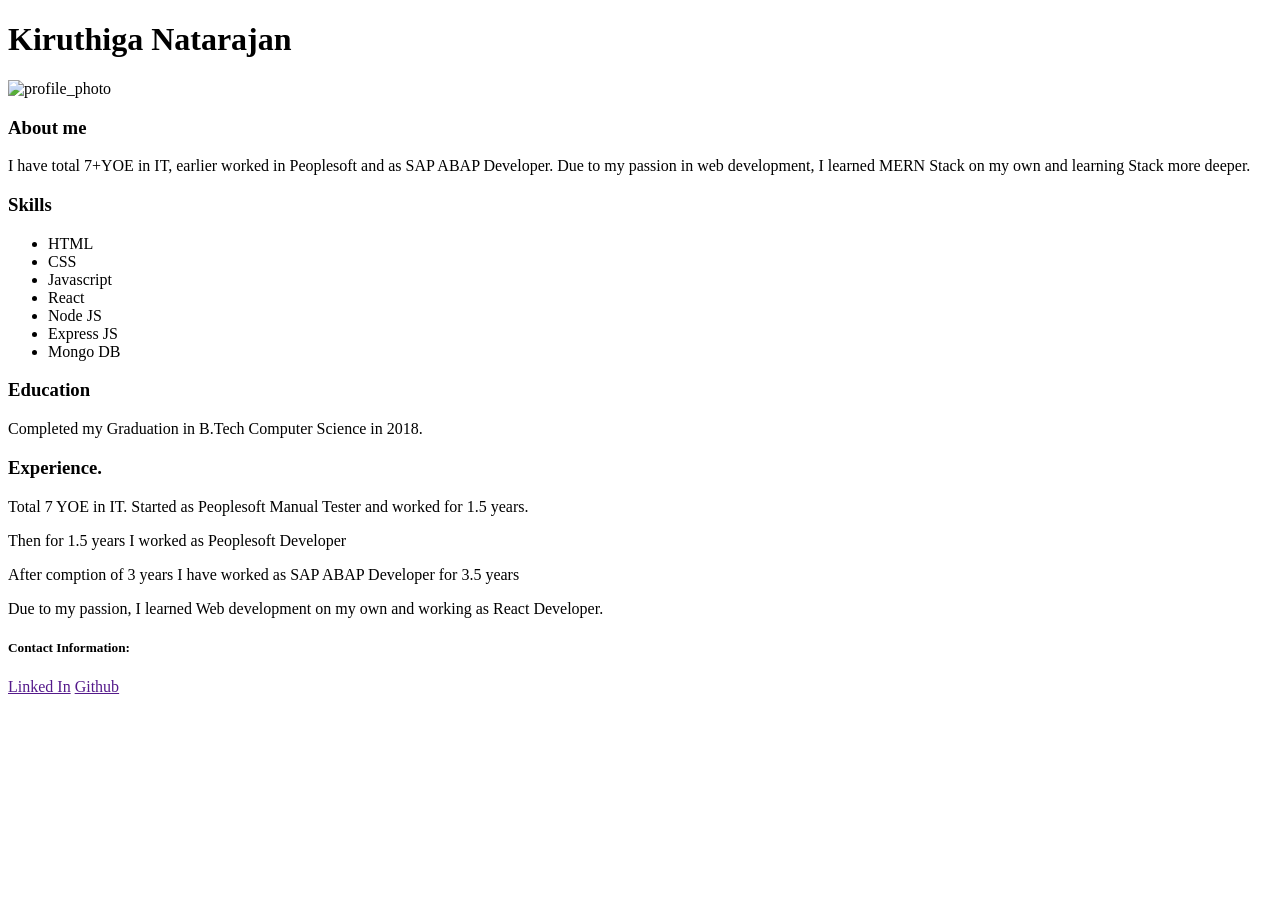
==== HTML/day_01_profile_page/Profile.html @ 427cf60a "Profile Page creation using HTML" ====
<!DOCTYPE html>
<html lang=""en-US">
<head>
    <title>Profile Page</title>
    <meta charset="UTF-8"/>
    <meta name="description" content="Profile page"/>
    <meta name="viewport" content="width=device-width, initial-scale=1.0"/>
</head>
<body>
    <h1>Kiruthiga Natarajan</h1>
    <img src="https://cdn.pixabay.com/photo/2024/07/14/14/42/woman-8894656_1280.jpg" alt="profile_photo" width="200" height="200"/>
    <main>
        <section>
            <h3>About me</h3>
            <p>I have total 7+YOE in IT, earlier worked in Peoplesoft and as SAP ABAP Developer.
                Due to my passion in web development, I learned MERN Stack on my own and learning Stack more deeper.
            </p>
        </section>
        <section>
            <h3>Skills</h3>
            <ul>
                <li>HTML</li>
                <li>CSS</li>
                <li>Javascript</li>
                <li>React</li>
                <li>Node JS</li>
                <li>Express JS</li>
                <li>Mongo DB</li>
            </ul>
        </section>
        <section>
            <h3>Education</h3>
          <p>Completed my Graduation in B.Tech Computer Science in 2018.</p>
        </section>
        <section>
            <h3>Experience.</h3> 
            <p>Total 7 YOE in IT. Started as Peoplesoft Manual Tester and worked for 1.5 years.</p>
            <p>Then for 1.5 years I worked as Peoplesoft Developer</p>
            <p>After comption of 3 years I have worked as SAP ABAP Developer for 3.5 years</p>
            <p>Due to my passion, I learned Web development on my own and working as React Developer.</p>
        </section>
    </main>
    <footer>
        <section>
            <h5>Contact Information:</h5>
            <a href="">Linked In</a>
            <a href="">Github</a>
        </section>
    </footer>
</body>
</html>
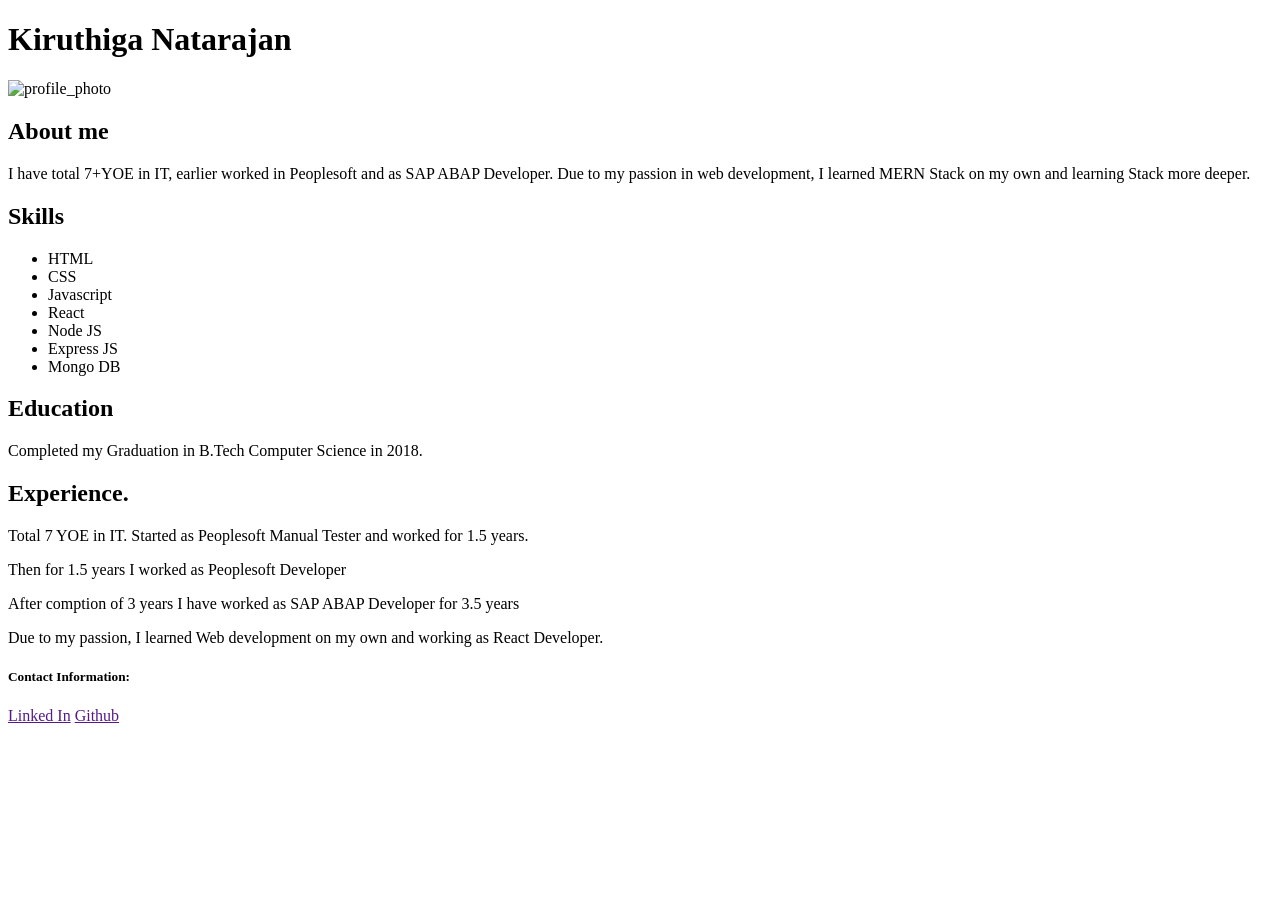
==== commit 05e7d939: "day2 job application form creation" ====
--- a/HTML/day_01_profile_page/Profile.html
+++ b/HTML/day_01_profile_page/Profile.html
@@ -1,51 +1,69 @@
-<!DOCTYPE html>
-<html lang=""en-US">
-<head>
+<!doctype html>
+<html lang="en-US">
+  <head>
     <title>Profile Page</title>
-    <meta charset="UTF-8"/>
-    <meta name="description" content="Profile page"/>
-    <meta name="viewport" content="width=device-width, initial-scale=1.0"/>
-</head>
-<body>
-    <h1>Kiruthiga Natarajan</h1>
-    <img src="https://cdn.pixabay.com/photo/2024/07/14/14/42/woman-8894656_1280.jpg" alt="profile_photo" width="200" height="200"/>
+    <meta charset="UTF-8" />
+    <meta name="description" content="Profile page" />
+    <meta name="viewport" content="width=device-width, initial-scale=1.0" />
+  </head>
+  <body>
+    <header>
+      <h1>Kiruthiga Natarajan</h1>
+      <img
+        src="https://cdn.pixabay.com/photo/2024/07/14/14/42/woman-8894656_1280.jpg"
+        alt="profile_photo"
+        width="200"
+        height="200"
+      />
+    </header>
     <main>
-        <section>
-            <h3>About me</h3>
-            <p>I have total 7+YOE in IT, earlier worked in Peoplesoft and as SAP ABAP Developer.
-                Due to my passion in web development, I learned MERN Stack on my own and learning Stack more deeper.
-            </p>
-        </section>
-        <section>
-            <h3>Skills</h3>
-            <ul>
-                <li>HTML</li>
-                <li>CSS</li>
-                <li>Javascript</li>
-                <li>React</li>
-                <li>Node JS</li>
-                <li>Express JS</li>
-                <li>Mongo DB</li>
-            </ul>
-        </section>
-        <section>
-            <h3>Education</h3>
-          <p>Completed my Graduation in B.Tech Computer Science in 2018.</p>
-        </section>
-        <section>
-            <h3>Experience.</h3> 
-            <p>Total 7 YOE in IT. Started as Peoplesoft Manual Tester and worked for 1.5 years.</p>
-            <p>Then for 1.5 years I worked as Peoplesoft Developer</p>
-            <p>After comption of 3 years I have worked as SAP ABAP Developer for 3.5 years</p>
-            <p>Due to my passion, I learned Web development on my own and working as React Developer.</p>
-        </section>
+      <section>
+        <h2>About me</h2>
+        <p>
+          I have total 7+YOE in IT, earlier worked in Peoplesoft and as SAP ABAP
+          Developer. Due to my passion in web development, I learned MERN Stack
+          on my own and learning Stack more deeper.
+        </p>
+      </section>
+      <section>
+        <h2>Skills</h2>
+        <ul>
+          <li>HTML</li>
+          <li>CSS</li>
+          <li>Javascript</li>
+          <li>React</li>
+          <li>Node JS</li>
+          <li>Express JS</li>
+          <li>Mongo DB</li>
+        </ul>
+      </section>
+      <section>
+        <h2>Education</h2>
+        <p>Completed my Graduation in B.Tech Computer Science in 2018.</p>
+      </section>
+      <section>
+        <h2>Experience.</h2>
+        <p>
+          Total 7 YOE in IT. Started as Peoplesoft Manual Tester and worked for
+          1.5 years.
+        </p>
+        <p>Then for 1.5 years I worked as Peoplesoft Developer</p>
+        <p>
+          After comption of 3 years I have worked as SAP ABAP Developer for 3.5
+          years
+        </p>
+        <p>
+          Due to my passion, I learned Web development on my own and working as
+          React Developer.
+        </p>
+      </section>
     </main>
     <footer>
-        <section>
-            <h5>Contact Information:</h5>
-            <a href="">Linked In</a>
-            <a href="">Github</a>
-        </section>
+      <section>
+        <h5>Contact Information:</h5>
+        <a href="">Linked In</a>
+        <a href="">Github</a>
+      </section>
     </footer>
-</body>
-</html>+  </body>
+</html>
